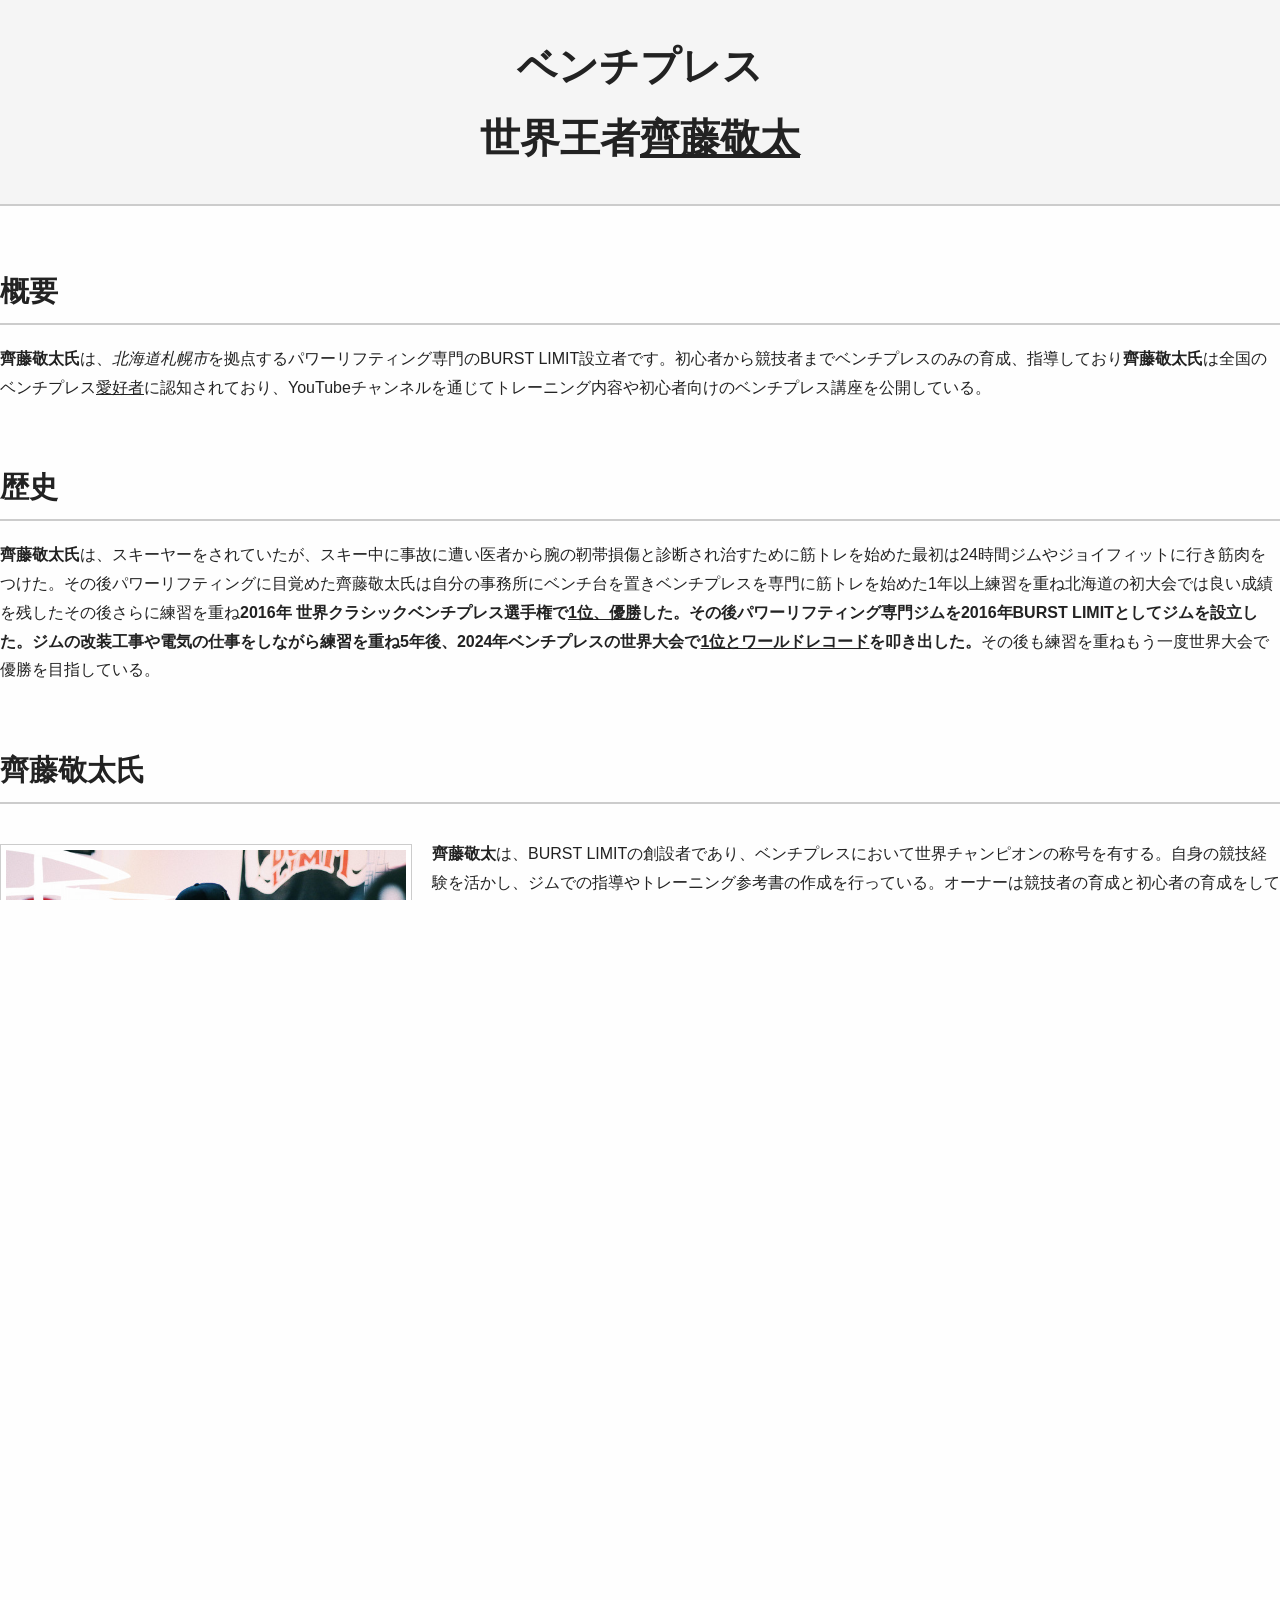
==== index.html @ 9f5edbef "Rename saitou-keita.html to index.html" ====
<!DOCTYPE html>
<html lang="ja">
<head>
  <meta charset="UTF-8">
  <meta name="viewport" content="width=device-width, initial-scale=1.0, maximum-scale=1.0, user-scalable=no">
  <title>世界チャンピオン齊藤敬太氏の紹介</title>
  <meta name="keywords" content="BURST LIMIT, パワーリフティング, ジム, 北海道, ベンチプレス, 世界チャンピオン, 札幌">
  <link rel="stylesheet" href="style.css">
</head>
<body>
  <header>
    <h1>ベンチプレス<nav>世界王者<u>齊藤敬太</u></nav></h1>
  </header>

    <!-- 概要 -->
    <section id="overview">
      <h2>概要</h2>
      <p>
        <strong>齊藤敬太氏</strong>は、<i>北海道札幌市</i>を拠点するパワーリフティング専門のBURST LIMIT設立者です。初心者から競技者までベンチプレスのみの育成、指導しており<b>齊藤敬太氏</b>は全国のベンチプレス<u>愛好者</u>に認知されており、YouTubeチャンネルを通じてトレーニング内容や初心者向けのベンチプレス講座を公開している。
      </p>
    </section>

    <!-- 沿革 -->
    <section id="history">
      <h2>歴史</h2>
      <p><strong>齊藤敬太氏</strong>は、スキーヤーをされていたが、スキー中に事故に遭い医者から腕の靭帯損傷と診断され治すために筋トレを始めた最初は24時間ジムやジョイフィットに行き筋肉をつけた。その後パワーリフティングに目覚めた齊藤敬太氏は自分の事務所にベンチ台を置きベンチプレスを専門に筋トレを始めた1年以上練習を重ね北海道の初大会では良い成績を残したその後さらに練習を重ね<strong>2016年 世界クラシックベンチプレス選手権で<u>1位、優勝</u>した。その後パワーリフティング専門ジムを2016年BURST LIMITとしてジムを設立した。ジムの改装工事や電気の仕事をしながら練習を重ね5年後、2024年ベンチプレスの世界大会で<u>1位とワールドレコード</u>を叩き出した。</strong>その後も練習を重ねもう一度世界大会で優勝を目指している。</p>
    </section>

<!-- オーナー -->
<section id="owner">
  <h2>齊藤敬太氏</h2>
  <div class="owner-profile">
    <!-- 画像 -->
    <img src="saitou keita.jpg" alt="齊藤敬太" class="owner-photo">
    
    <!-- テキスト・表 -->
    <div class="owner-info">
      <p>
        <strong>齊藤敬太</strong>は、BURST LIMITの創設者であり、ベンチプレスにおいて世界チャンピオンの称号を有する。自身の競技経験を活かし、ジムでの指導やトレーニング参考書の作成を行っている。オーナーは競技者の育成と初心者の育成をしており、新聞やテレビなどのメディアにも出演している。
      </p>
      <table>
        <tr>
          <th>氏名</th>
          <td>齊藤敬太</td>
        </tr>
        <tr>
          <th>競技種目</th>
          <td>ベンチプレス</td>
        </tr>
        <tr>
          <th>主な実績</th>
          <td>世界チャンピオン</td>
        </tr>
        <tr>
          <th>チャンピオン歴</th>
          <td>世界チャンピオン計3回</td>
        </tr>
        <tr>
          <th>2016年世界クラシックベンチ</th>
          <td>優勝</td>
        </tr>
        <tr>
          <th>2017年世界クラシックベンチ</th>
          <td>優勝</td>
        </tr>
        <tr>
          <th>2024年世界クラシックベンチ</th>
          <td>ワールドレコード & 優勝</td>
        </tr>
      </table>
    </div>
  </div>
</section>

    <!-- メディア掲載 -->
    <section id="media">
      <h2>メディア掲載</h2>
      <ul>
        <li>新聞掲載：毎日新聞</li>
        <li>テレビ出演：タカトシランド(UHB)番組など</li>
        <li>YouTubeチャンネルでトレーニング動画を配信</li>
      </ul>
    </section>

<section id="sns">
  <h2>SNS</h2>
  <nav><b>Instagram</b> : <a href="https://www.instagram.com/keita579219?utm_source=ig_web_button_share_sheet&igsh=ZDNlZDc0MzIxNw==">齊藤敬太</a></nav>
  <nav><b>YouTube</b> : <a href="https://youtube.com/@burstlimit?si=G_lDIDT21EiU2DUF">BURST LIMIT チャンネル</a></nav>
  <nav><b>X(旧Twitter)</b> : <a href="https://x.com/keita579219?s=20">齊藤敬太 X(旧Twitter)</a></nav>
</section>

  </main>

  <footer>
    <p>© 2026 BURST LIMIT</p>
    <nav>Son (second son) of producer Keita Saito</nav>
  </footer>

  <script src="script.js"></script>
</body>
</html>
---- style.css ----
/* ===== 全体 ===== */
body {
  font-family: "Helvetica Neue", Arial, sans-serif;
  line-height: 1.8;
  margin: 0;
  color: #222;
  background-color: #fefefe;
}

/* ===== 横スクロール防止 ===== */
html, body {
  overflow-x: hidden;      /* 横スクロール禁止 */
  overflow-y: auto;        /* 縦スクロールのみ許可 */
  width: 100%;
  height: 100%;
  margin: 0;
  padding: 0;
}

/* ===== ヘッダー ===== */
header {
  background-color: #f5f5f5;
  padding: 30px 20px;
  border-bottom: 2px solid #ccc;
  text-align: center;
}

h1 {
  font-size: 2.5em;
  margin: 0;
}

/* ===== メイン ===== */
main {
  max-width: 900px;
  width: 100%;
  padding: 0 50px;          /* 左右余白 */
  box-sizing: border-box;
}

/* ===== 目次 ===== */
#toc {
  background-color: #f9f9f9;
  padding: 15px 20px;
  border: 1px solid #ccc;
  margin-bottom: 40px;
}

#toc h2 {
  margin-top: 0;
}

#toc ol li {
  margin-bottom: 5px;
}

/* ===== 見出し ===== */
h2 {
  font-size: 1.8em;
  margin-top: 60px;
  margin-bottom: 20px;
  border-bottom: 2px solid #ccc;
  padding-bottom: 5px;
}

/* ===== 段落 ===== */
p {
  margin-bottom: 20px;
  line-height: 1.8;
}

/* ===== リスト ===== */
ul, ol {
  margin-left: 30px;
  margin-bottom: 20px;
}

/* ===== 表 ===== */
table {
  border-collapse: collapse;
  width: 100%;
  margin-top: 15px;
  background-color: #fafafa;
}

table, th, td {
  border: 1px solid #ccc;
}

th, td {
  padding: 10px 12px;
  text-align: left;
}

th {
  background-color: #eaeaea;
}

/* ===== 画像 ===== */
img {
  max-width: 100%;
  height: auto;
  display: block;
  margin: 20px 0;
  border: 1px solid #ccc;
  padding: 3px;
  background-color: #fff;
}

/* ===== フッター ===== */
footer {
  text-align: center;
  padding: 20px;
  border-top: 2px solid #ccc;
  background-color: #f5f5f5;
  margin-top: 60px;
}

/* オーナーセクションの横並び */
.owner-profile {
  display: flex;
  flex-wrap: wrap;       /* 画面が狭い場合は下に回り込む */
  gap: 20px;             /* 画像とテキストの間隔 */
  align-items: flex-start;
}

.owner-photo {
  width: 400px;          /* 画像サイズ */
  height: auto;
  border: 1px solid #ccc;
  padding: 5px;
  background-color: #fff;
}

.owner-info {
  flex: 1;               /* 残りの横幅をテキスト・表に使う */
}
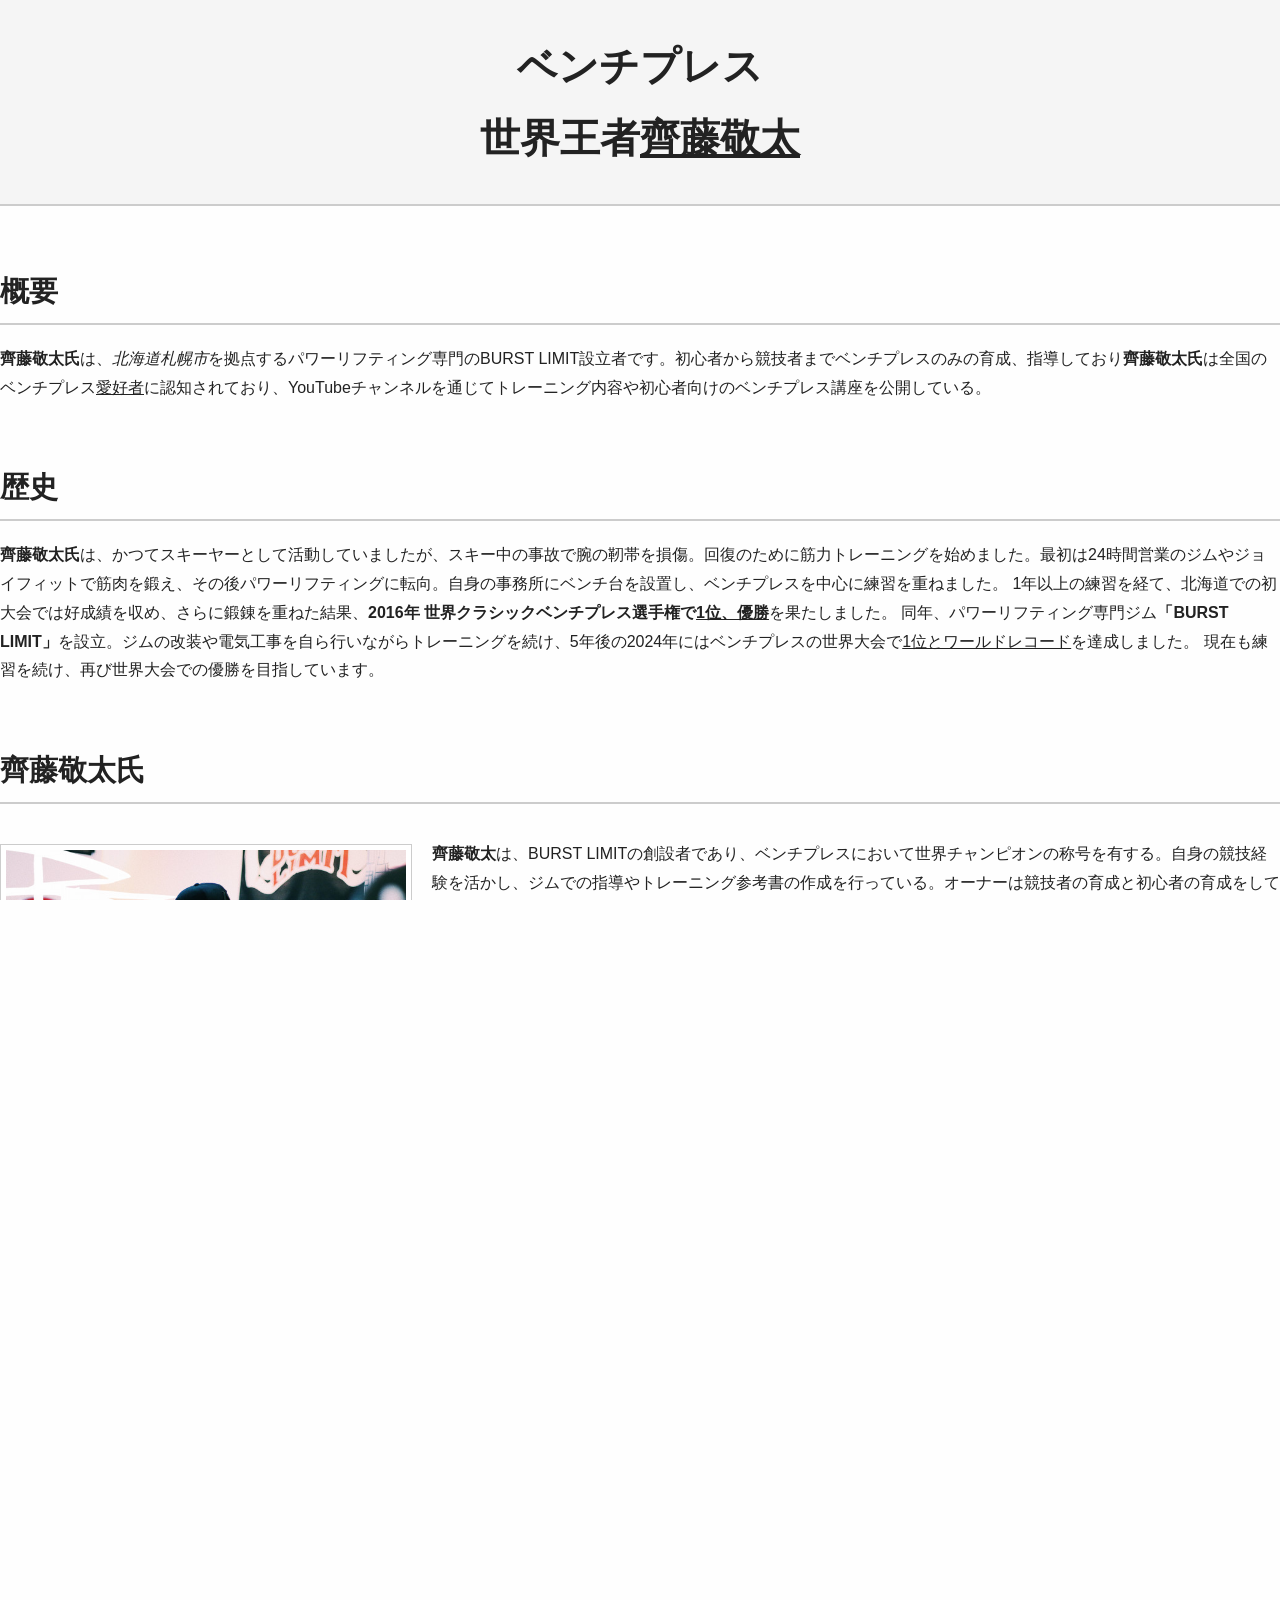
==== commit 84fe04d2: "Revise 齊藤敬太氏 biography and add details Updated the biography of 齊藤敬太氏 to provide more details about " ====
--- a/index.html
+++ b/index.html
@@ -5,6 +5,12 @@
   <meta name="viewport" content="width=device-width, initial-scale=1.0, maximum-scale=1.0, user-scalable=no">
   <title>世界チャンピオン齊藤敬太氏の紹介</title>
   <meta name="keywords" content="BURST LIMIT, パワーリフティング, ジム, 北海道, ベンチプレス, 世界チャンピオン, 札幌">
+  <link rel="apple-touch-icon" sizes="180x180" href="saitou keita.jpg">
+  <meta name="apple-mobile-web-app-title" content="世界王者の齊藤敬太氏サイト">
+
+  <link rel="manifest" href="saitou keita.jpg"> <!-- PWAマニフェストでアイコン指定も可能 -->
+  <meta name="theme-color" content="#fefefe"> <!-- スマホブラウザのアドレスバー色 -->
+
   <link rel="stylesheet" href="style.css">
 </head>
 <body>
@@ -23,8 +29,15 @@
     <!-- 沿革 -->
     <section id="history">
       <h2>歴史</h2>
-      <p><strong>齊藤敬太氏</strong>は、スキーヤーをされていたが、スキー中に事故に遭い医者から腕の靭帯損傷と診断され治すために筋トレを始めた最初は24時間ジムやジョイフィットに行き筋肉をつけた。その後パワーリフティングに目覚めた齊藤敬太氏は自分の事務所にベンチ台を置きベンチプレスを専門に筋トレを始めた1年以上練習を重ね北海道の初大会では良い成績を残したその後さらに練習を重ね<strong>2016年 世界クラシックベンチプレス選手権で<u>1位、優勝</u>した。その後パワーリフティング専門ジムを2016年BURST LIMITとしてジムを設立した。ジムの改装工事や電気の仕事をしながら練習を重ね5年後、2024年ベンチプレスの世界大会で<u>1位とワールドレコード</u>を叩き出した。</strong>その後も練習を重ねもう一度世界大会で優勝を目指している。</p>
-    </section>
+<p>
+<strong>齊藤敬太氏</strong>は、かつてスキーヤーとして活動していましたが、スキー中の事故で腕の靭帯を損傷。回復のために筋力トレーニングを始めました。最初は24時間営業のジムやジョイフィットで筋肉を鍛え、その後パワーリフティングに転向。自身の事務所にベンチ台を設置し、ベンチプレスを中心に練習を重ねました。  
+
+1年以上の練習を経て、北海道での初大会では好成績を収め、さらに鍛錬を重ねた結果、<strong>2016年 世界クラシックベンチプレス選手権で<u>1位、優勝</u></strong>を果たしました。  
+
+同年、パワーリフティング専門ジム<strong>「BURST LIMIT」</strong>を設立。ジムの改装や電気工事を自ら行いながらトレーニングを続け、5年後の2024年にはベンチプレスの世界大会で<u>1位とワールドレコード</u>を達成しました。  
+
+現在も練習を続け、再び世界大会での優勝を目指しています。
+</p>
 
 <!-- オーナー -->
 <section id="owner">
